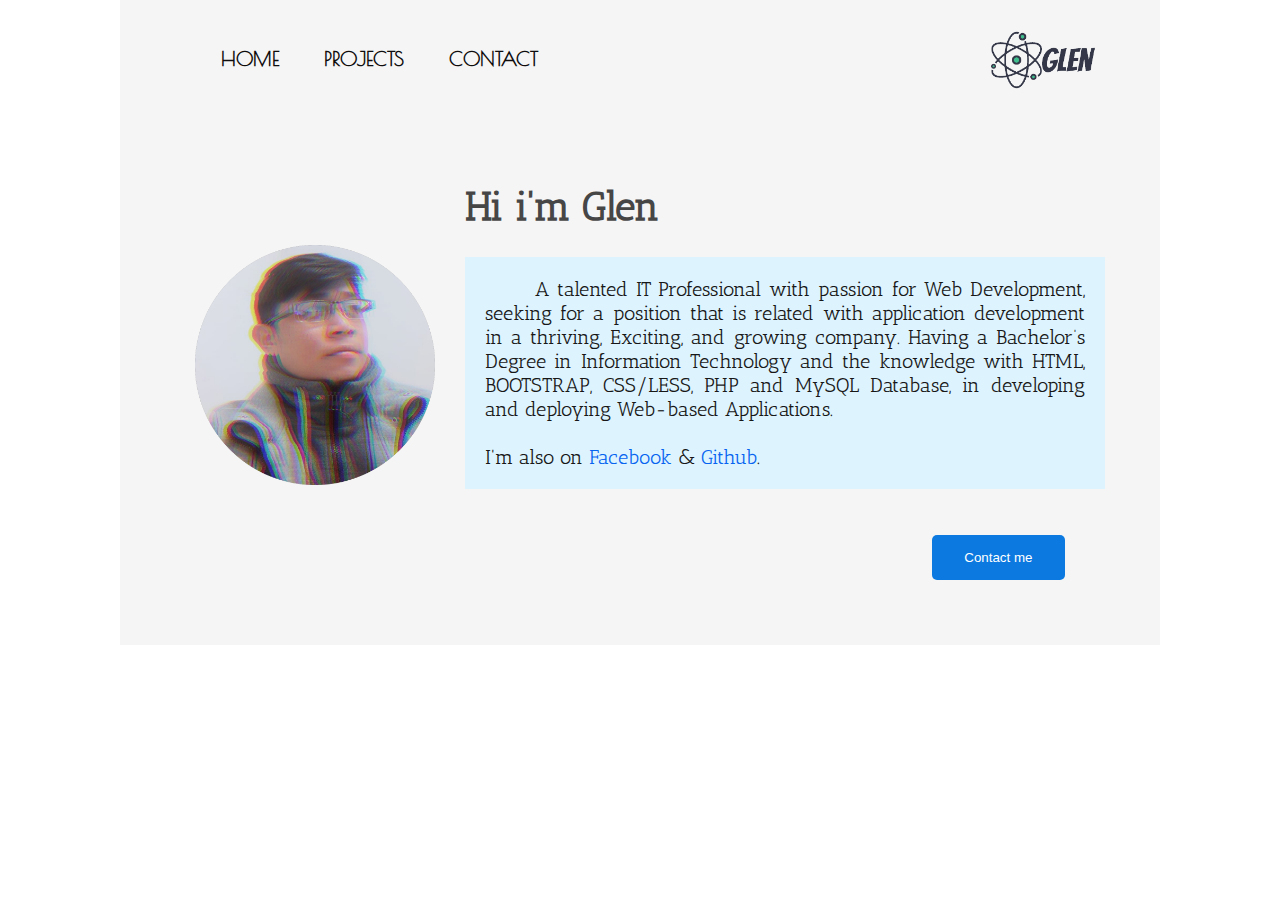
==== index.html @ ab658f88 "Rename home.html to index.html" ====
<!DOCTYPE html>
<html lang="en">
<head>
    <meta charset="UTF-8">
    <meta http-equiv="X-UA-Compatible" content="IE=edge">
    <meta name="viewport" content="width=device-width, initial-scale=1.0">
    <link rel="stylesheet" type="text/css" href="assets/css/style.css">
    <title>Home</title>
</head>
<body>
<div class="wrapper">
     <div class="container">
        
                <nav class="nav">
                <ul>
                    <li>
                        <a href="#">HOME</a>
                    </li>
                    <li>
                        <a href="#">PROJECTS</a>
                    </li>
                    <li>
                        <a href="#">CONTACT</a>
                    </li>
                               
                </ul>   

                <span><img src="assets/images/icons/logo.png" id="logo"></span>

            </nav>
        
        <div class="author">
            <div>
                
            </div>
            <div class="image">
                <img src="assets/images/author.png" alt="">
               
            </div>
              
            <div class="aboutAuth">
                <h1>Hi i'm Glen</h1>
                <p>
                         A talented IT Professional with passion for Web Development, seeking for a position that is related with
                    application development in a thriving, Exciting, and growing company. Having a Bachelor’s Degree in
                    Information Technology and the knowledge with HTML, BOOTSTRAP, CSS/LESS, PHP and MySQL Database, in developing and deploying Web-based Applications.
                    <br>
                    <br>
                    I'm also on <a href="https://www.facebook.com/Gjlen/">Facebook</a> & <a href="https://github.com/glentooth00">Github</a>.
                </p>
                <button class="email">Contact me</button>
            </div>
            
        </div>

    </div>
</div>
---- assets/css/style.css ----
@import url('https://fonts.googleapis.com/css2?family=Antic+Slab&family=Roboto:wght@500&display=swap');
@import url('https://fonts.googleapis.com/css2?family=Antic+Slab&family=Poiret+One&display=swap');
html{
    animation: fadeInAnimation ease .5s;
    animation-iteration-count: 1;
    animation-fill-mode: forwards;
}
body{
    margin: 0;
    padding:0;
    background-image: url("../images/Background/dood.jpg");
    background-position: center;
    background-size: cover;
    /* background-color: whitesmoke; */
   
}   

@keyframes fadeInAnimation {
    0% {
        opacity: 0;
    }
    100% {
        opacity: 1;
     }
}

.wrapper{
    padding:20px;
    margin: 0 auto;
    width: 1000px;
    background-color: whitesmoke;

}
.container{
    /* background-color: rgb(6, 160, 83); */
    background-color: whitesmoke;
    margin:10px;
    /* border-left: 1px solid rgb(51, 50, 50); */
}
.nav{
    position: relative;
    /* background-color: pink; */
}
.nav ul li{
    
    display: inline-block;
    font-size: 20px;
    margin-left: 20px;
}
.nav ul li a{
    float: left;
    font-weight: 600;
    font-family: 'Antic Slab', serif;
    font-family: 'Poiret One', cursive;
    font-size: 20px;
    margin:.5px;
    padding:10px;
    color: rgb(14, 12, 12);
    text-decoration: none;
    transition: background-color .3s linear;
}
.nav ul li a:hover{
    border-radius: 3px;
    color:rgb(255, 255, 255);
    cursor: pointer; 
    background-color:  rgb(22, 120, 211);
    /* border-bottom: 1px solid rgb(51, 50, 50);  */
    /* animation-name: fadein;
    animation-duration: 1s; */
}


span{
    float: right;
    margin-top: -6em;
}
#logo{
    width: 7em;
    margin-right: 2em;
}
.author{
    /* background-color: cadetblue; */
    margin-top: -1em;
    margin: 0 auto;
    padding: 25px;
    position: relative;
    display: flex;
    /* border-bottom:2px solid rgb(43, 43, 43); */
    width:1000px;
    
}

.image{
    margin-top: 5em;
    position: relative;
    /* display: inline-block; */
    /* width: 500px;
    background-color: aquamarine; */
}
.image img{
    padding: 20px;
    width: 15em;
    /* background-color: cornflowerblue; */
}
.aboutAuth{
    color:rgb(24, 23, 23);
    font-family: 'Antic Slab', serif;
    /* margin-top: 1em; */
    font-size: 20px;
    padding: 10px;
    
    width: 600px;
    /* background-color: aquamarine; */
}
p{
    font-weight: 200;
    text-align: justify;
    text-indent: 50px;
    background-color: rgb(221, 244, 255);
    padding:20px;
    width: 30em;


}
.email{
    
    float:right;
    color:white;
    margin-top: 2em;
    padding:15px;
    width: 10em;
    border-radius: 5px;
    outline: none;
    border-style: none;
    background-color:  rgb(11, 121, 224);
    transition: background-color .3s linear;
}
h1{
    color: rgb(71, 70, 70);
}
.email:hover{
    cursor: pointer;
    box-shadow:1px 5px 12px 4px rgba(0,0,0,0.5)
}
h5{
    text-align: center;
    font-size: 15px;
}
.aboutAuth a{
    color:rgb(7, 100, 240);
    text-decoration: none;
}
.aboutAuth a:hover{
    text-decoration: underline;
}
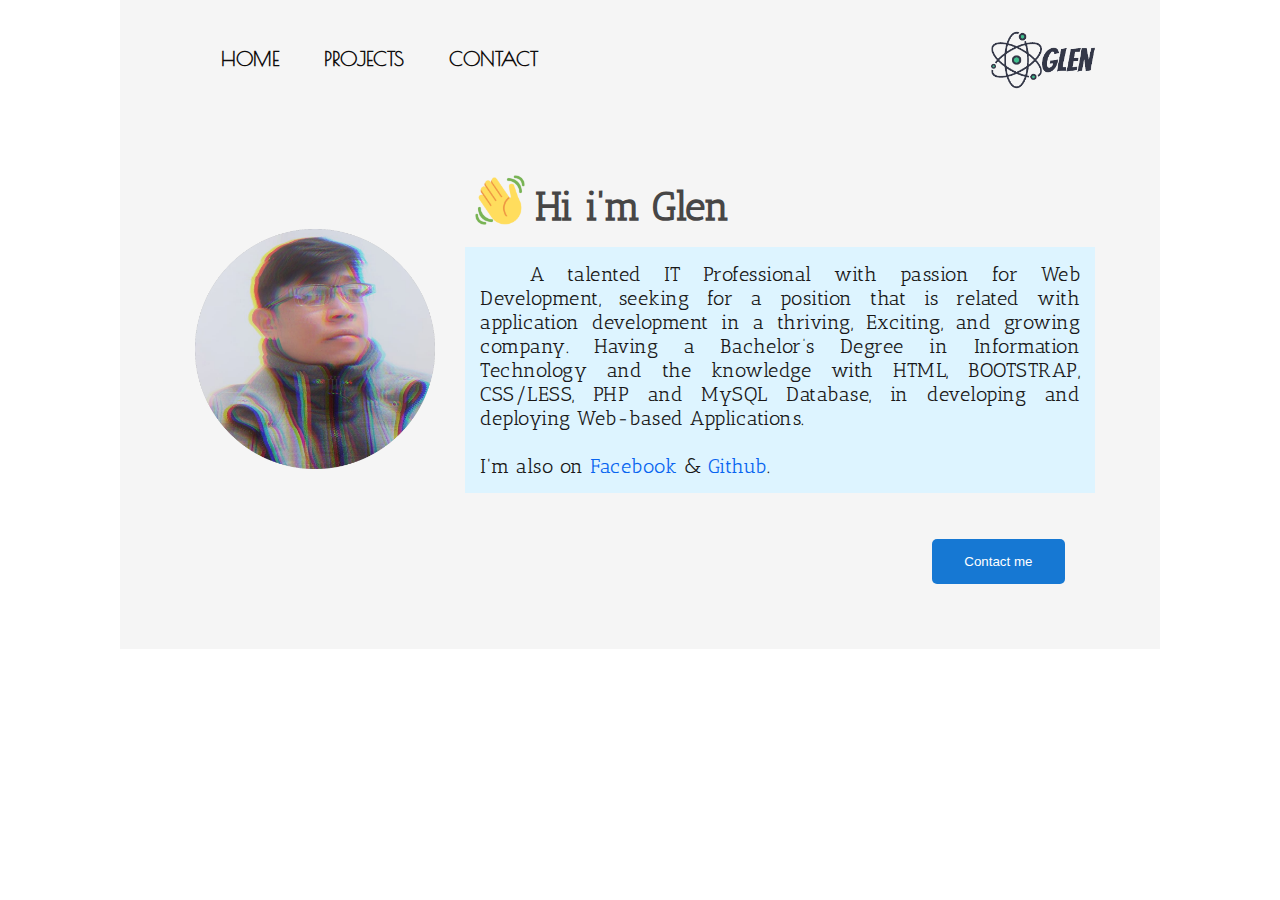
==== commit 445a34f6: "Add files via upload" ====
--- a/index.html
+++ b/index.html
@@ -39,8 +39,13 @@
             </div>
               
             <div class="aboutAuth">
-                <h1>Hi i'm Glen</h1>
+                <div class="intro">
+                    <img src="assets/images/icons/wave.png" id="wave"><h1>Hi i'm Glen</h1>
+                </div>
+                
+                    
                 <p>
+                   
                          A talented IT Professional with passion for Web Development, seeking for a position that is related with
                     application development in a thriving, Exciting, and growing company. Having a Bachelor’s Degree in
                     Information Technology and the knowledge with HTML, BOOTSTRAP, CSS/LESS, PHP and MySQL Database, in developing and deploying Web-based Applications.
@@ -53,5 +58,10 @@
             
         </div>
 
+
+        <div class="about">
+            
+        </div>
+
     </div>
 </div>
--- a/assets/css/style.css
+++ b/assets/css/style.css
@@ -1,159 +1,330 @@
-
 @import url('https://fonts.googleapis.com/css2?family=Antic+Slab&family=Roboto:wght@500&display=swap');
 @import url('https://fonts.googleapis.com/css2?family=Antic+Slab&family=Poiret+One&display=swap');
-html{
-    animation: fadeInAnimation ease .5s;
-    animation-iteration-count: 1;
-    animation-fill-mode: forwards;
+@media (min-width: 1025px){
+
+    html{
+        animation: fadeInAnimation ease 1s;
+        animation-iteration-count: 1;
+        animation-fill-mode: forwards;
+    }
+    body{
+        margin: 0;
+        padding:0;
+        background-image: url("../images/Background/dood.jpg");
+        background-position: center;
+        background-size: cover;
+        /* background-color: whitesmoke; */
+    
+    }   
+
+    @keyframes fadeInAnimation {
+        0% {
+            opacity: 0;
+        }
+        100% {
+            opacity: 1;
+        }
+    }
+
+    .wrapper{
+        padding:20px;
+        margin: 0 auto;
+        width: 1000px;
+        background-color: whitesmoke;
+
+    }
+    .container{
+        /* background-color: rgb(6, 160, 83); */
+        background-color: whitesmoke;
+        margin:10px;
+        /* border-left: 1px solid rgb(51, 50, 50); */
+    }
+    .nav{
+        position: relative;
+        /* background-color: pink; */
+    }
+    .nav ul li{
+        
+        display: inline-block;
+        font-size: 20px;
+        margin-left: 20px;
+    }
+    .nav ul li a{
+        float: left;
+        font-weight: 600;
+        font-family: 'Antic Slab', serif;
+        font-family: 'Poiret One', cursive;
+        font-size: 20px;
+        margin:.5px;
+        padding:10px;
+        color: rgb(14, 12, 12);
+        text-decoration: none;
+        transition: background-color .3s linear;
+    }
+    .nav ul li a:hover{
+        border-radius: 3px;
+        color:rgb(255, 255, 255);
+        cursor: pointer; 
+        background-color:  rgb(22, 120, 211);
+        /* border-bottom: 1px solid rgb(51, 50, 50);  */
+        /* animation-name: fadein;
+        animation-duration: 1s; */
+    }
+
+
+    span{
+        float: right;
+        margin-top: -6em;
+    }
+    #logo{
+        width: 7em;
+        margin-right: 2em;
+    }
+    .author{
+        /* background-color: cadetblue; */
+        margin-top: -1em;
+        margin: 0 auto;
+        padding: 25px;
+        position: relative;
+        display: flex;
+        /* border-bottom:2px solid rgb(43, 43, 43); */
+        width:1000px;
+        
+    }
+
+    .image{
+        margin-top: 4em;
+        position: relative;
+        /* display: inline-block; */
+        /* width: 500px;
+        background-color: aquamarine; */
+    }
+    .image img{
+        padding: 20px;
+        width: 15em;
+        /* background-color: cornflowerblue; */
+    }
+    .aboutAuth{
+        color:rgb(24, 23, 23);
+        font-family: 'Antic Slab', serif;
+        /* margin-top: 1em; */
+        font-size: 20px;
+        padding: 10px;
+        
+        width: 600px;
+        /* background-color: aquamarine; */
+    }
+    p{
+        letter-spacing: .5px;
+        font-weight: 200;
+        text-align: justify;
+        text-indent: 50px;
+        background-color: rgb(221, 244, 255);
+        padding:15px;
+        width: 30em;
+        margin-top: -.5em;
+        /* border-left:2px solid rgb(73, 73, 73);  */
+   
+    }
+    .email{
+        
+        float:right;
+        color:white;
+        margin-top: 2em;
+        padding:15px;
+        width: 10em;
+        border-radius: 5px;
+        outline: none;
+        border-style: none;
+        background-color:  rgb(22, 120, 211);
+        transition: background-color .3s linear;
+    }
+    h1{
+        color: rgb(71, 70, 70);
+        /* background-color: red; */
+        text-align: center;
+        font-size: 2em;
+        position: relative;
+        
+
+    }
+    .email:hover{
+        cursor: pointer;
+        box-shadow:1px 5px 12px 4px rgba(0,0,0,0.5)
+    }
+    h5{
+        text-align: center;
+        font-size: 15px;
+    }
+    .aboutAuth a{
+        color:rgb(7, 100, 240);
+        text-decoration: none;
+    }
+    .aboutAuth a:hover{
+        text-decoration: underline; 
+    }
+    #wave{
+        width: 2.5em;
+        height:2.5em;
+        padding:10px;
+        position: relative;
+        float: right;
+        margin-top: .5em;
+
+    }
+    .intro{
+        position: relative;
+        display: flex;
+        /* background-color: blue; */
+        padding:0;
+    }
 }
-body{
-    margin: 0;
-    padding:0;
-    background-image: url("../images/Background/dood.jpg");
-    background-position: center;
-    background-size: cover;
-    /* background-color: whitesmoke; */
-   
-}   
-
-@keyframes fadeInAnimation {
-    0% {
-        opacity: 0;
-    }
-    100% {
-        opacity: 1;
-     }
+
+
+
+ 
+
+/* PHONE VIEW */
+
+/* Media Query for Mobile Devices */
+@media screen and (max-width: 360px)  {
+    html{
+        animation: fadeInAnimation ease 1s;
+        animation-iteration-count: 1;
+        animation-fill-mode: forwards;
+        overflow-x: hidden;
+    }
+    @keyframes fadeInAnimation {
+        0% {
+            opacity: 0;
+        }
+        100% {
+            opacity: 1;
+         }
+    }
+    body {
+        overflow-x: hidden;
+        overflow:unset;
+        /* background-color: red; */
+        padding:0;
+        margin:0;
+    }
+    .wrapper{
+        width: 200px;
+        /* padding:20px;
+        margin: 0 auto;
+        width: 1000px; */
+        background-color: whitesmoke;
+        width: 400px;
+        padding-bottom: 10px;
+    
+    }
+    .container{
+        width: 200px;
+        /* background-color: rgb(6, 160, 83); */
+        /* background-color: whitesmoke; */
+        margin:10px;
+        /* border-left: 1px solid rgb(51, 50, 50); */
+    }
+    .nav{
+        width:300px;
+        position: relative;
+        /* background-color: pink; */
+    }
+    .nav ul li{
+        
+        display: inline-block;
+        font-size: 10px;
+    }
+    .nav ul li a{
+        text-align: left;
+        font-weight: 600;
+        font-family: 'Antic Slab', serif;
+        font-family: 'Poiret One', cursive;
+        margin:.5px;
+        padding:10px;
+
+        color: rgb(14, 12, 12);
+        text-decoration: none;
+        transition: background-color .3s linear;
+    }
+    .nav ul li a:hover{
+        border-radius: 3px;
+        color:rgb(255, 255, 255);
+        cursor: pointer; 
+        background-color:  rgb(22, 120, 211);
+        /* border-bottom: 1px solid rgb(51, 50, 50);  */
+        /* animation-name: fadein;
+        animation-duration: 1s; */
+    }
+    #logo{
+        width: 5em;
+        margin-right: 2em;
+        margin-top: -10em;
+        display: none;
+    }
+    .image img{
+        padding: 20px;
+        width: 8em;
+        margin-left:40px ;
+        margin-right:40px ;
+        margin-bottom:-5px ;
+        /* background-color: cornflowerblue; */
+    
+    }
+    .aboutAuth{
+        color:rgb(24, 23, 23);
+        font-family: 'Antic Slab', serif;
+        margin: 0 auto;
+        font-size: 20px;
+        /* padding: 10px; */
+        width:fit-content;
+        /* background-color: aquamarine; */
+    }
+
+    h1{
+        text-align: center;
+        width: 255px;
+        margin-bottom: 50px;
+        margin-top: -10px;
+        margin-left:-6px;
+        margin-right:55px;
+    }
+    p{
+        
+        padding-top: 15em;
+        font-family: 'Antic Slab', serif;
+        font-size: 10px;
+        font-weight: 200;
+        text-align: justify;
+        text-indent: 50px;
+        background-color: rgb(221, 244, 255);
+        padding:15px;
+        padding-bottom: 5px;
+        width: 200px;
+        margin-top: -5em;
+        
+    
+    }
+    .email{
+        margin-left:55px;
+        margin-right:55px;
+        color:white;
+        margin-top: 10px;
+        padding:10px;
+        width: 9em;
+        border-radius: 5px;
+        outline: none;
+        border-style: none;
+        background-color:  rgb(11, 121, 224);
+        transition: background-color .3s linear;
+    }
+    .email:hover{
+        cursor: pointer;
+        box-shadow:1px 5px 12px 4px rgba(0,0,0,0.5)
+    }
 }
 
-.wrapper{
-    padding:20px;
-    margin: 0 auto;
-    width: 1000px;
-    background-color: whitesmoke;
-
-}
-.container{
-    /* background-color: rgb(6, 160, 83); */
-    background-color: whitesmoke;
-    margin:10px;
-    /* border-left: 1px solid rgb(51, 50, 50); */
-}
-.nav{
-    position: relative;
-    /* background-color: pink; */
-}
-.nav ul li{
-    
-    display: inline-block;
-    font-size: 20px;
-    margin-left: 20px;
-}
-.nav ul li a{
-    float: left;
-    font-weight: 600;
-    font-family: 'Antic Slab', serif;
-    font-family: 'Poiret One', cursive;
-    font-size: 20px;
-    margin:.5px;
-    padding:10px;
-    color: rgb(14, 12, 12);
-    text-decoration: none;
-    transition: background-color .3s linear;
-}
-.nav ul li a:hover{
-    border-radius: 3px;
-    color:rgb(255, 255, 255);
-    cursor: pointer; 
-    background-color:  rgb(22, 120, 211);
-    /* border-bottom: 1px solid rgb(51, 50, 50);  */
-    /* animation-name: fadein;
-    animation-duration: 1s; */
-}
-
-
-span{
-    float: right;
-    margin-top: -6em;
-}
-#logo{
-    width: 7em;
-    margin-right: 2em;
-}
-.author{
-    /* background-color: cadetblue; */
-    margin-top: -1em;
-    margin: 0 auto;
-    padding: 25px;
-    position: relative;
-    display: flex;
-    /* border-bottom:2px solid rgb(43, 43, 43); */
-    width:1000px;
-    
-}
-
-.image{
-    margin-top: 5em;
-    position: relative;
-    /* display: inline-block; */
-    /* width: 500px;
-    background-color: aquamarine; */
-}
-.image img{
-    padding: 20px;
-    width: 15em;
-    /* background-color: cornflowerblue; */
-}
-.aboutAuth{
-    color:rgb(24, 23, 23);
-    font-family: 'Antic Slab', serif;
-    /* margin-top: 1em; */
-    font-size: 20px;
-    padding: 10px;
-    
-    width: 600px;
-    /* background-color: aquamarine; */
-}
-p{
-    font-weight: 200;
-    text-align: justify;
-    text-indent: 50px;
-    background-color: rgb(221, 244, 255);
-    padding:20px;
-    width: 30em;
-
-
-}
-.email{
-    
-    float:right;
-    color:white;
-    margin-top: 2em;
-    padding:15px;
-    width: 10em;
-    border-radius: 5px;
-    outline: none;
-    border-style: none;
-    background-color:  rgb(11, 121, 224);
-    transition: background-color .3s linear;
-}
-h1{
-    color: rgb(71, 70, 70);
-}
-.email:hover{
-    cursor: pointer;
-    box-shadow:1px 5px 12px 4px rgba(0,0,0,0.5)
-}
-h5{
-    text-align: center;
-    font-size: 15px;
-}
-.aboutAuth a{
-    color:rgb(7, 100, 240);
-    text-decoration: none;
-}
-.aboutAuth a:hover{
-    text-decoration: underline;
-}
- 
-
-
+
+
+
